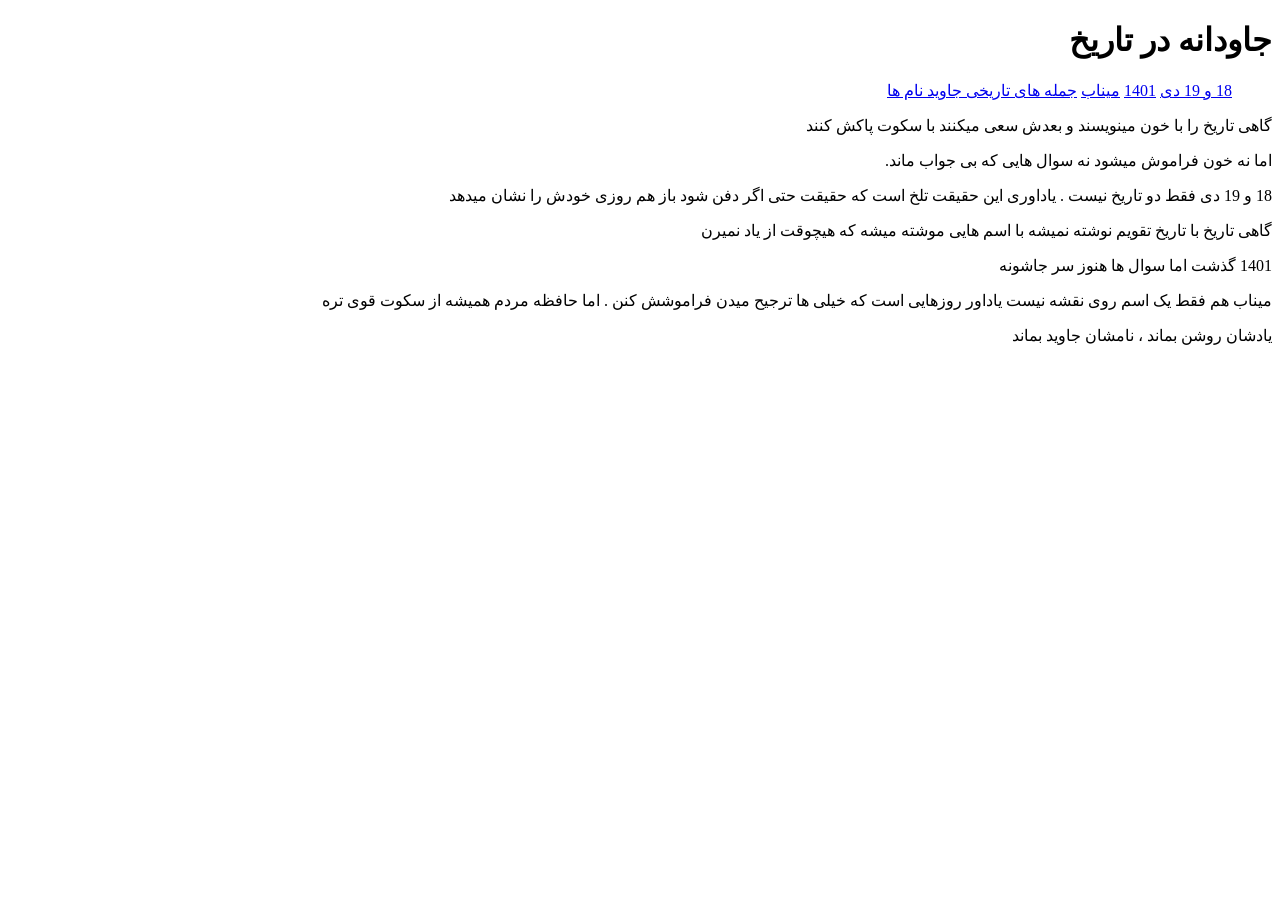
==== index.html @ 878dd84b "Add files via upload" ====
<!DOCTYPE html>
<html lang="en">
<head>
    <meta charset="UTF-8">
    <meta name="viewport" content="width=device-width, initial-scale=1.0">
    <title>Document</title>
    <link rel="stylesheet" href="index.css">
</head>
<body dir="rtl">
 <header>
   <div class="logo">
    <h1>جاودانه در تاریخ</h1>
   </div>
    <div class="navbar">
             <ul>
                <a href="form1.html">18 و 19 دی</a>
                <a href="form2.html">1401</a>
                <a href="form3.html">میناب</a>
                <a href="form4.html">جمله های تاریخی جاوید نام ها</a>

            </ul>
    </div>
 </header>
    <div class="main-part">
        <div class="sadra">
        <p>
            گاهی تاریخ را با خون مینویسند و بعدش سعی میکنند با سکوت پاکش کنند
        </p>
        <p>
            اما نه خون فراموش میشود نه سوال هایی که بی جواب ماند. 
        </p>
        <p>
            18 و 19 دی فقط دو تاریخ نیست . یاداوری این حقیقت تلخ است که حقیقت حتی اگر دفن شود باز هم روزی خودش را نشان میدهد
        </p>
        </div>
        <div class="sadra">
            <p>
                گاهی تاریخ با تاریخ تقویم نوشته نمیشه با اسم هایی موشته میشه که هیچوقت از یاد نمیرن
            </p>
            <p>
                1401 گذشت اما سوال ها هنوز سر جاشونه
            </p>
            <p>
                میناب هم فقط یک اسم روی نقشه نیست یاداور روزهایی است که خیلی ها ترجیح میدن فراموشش کنن . اما حافظه مردم همیشه از سکوت قوی تره
            </p>
        </div>
    </div>
    <footer>
        یادشان روشن بماند ، نامشان جاوید بماند
    </footer>
</body>
</html>
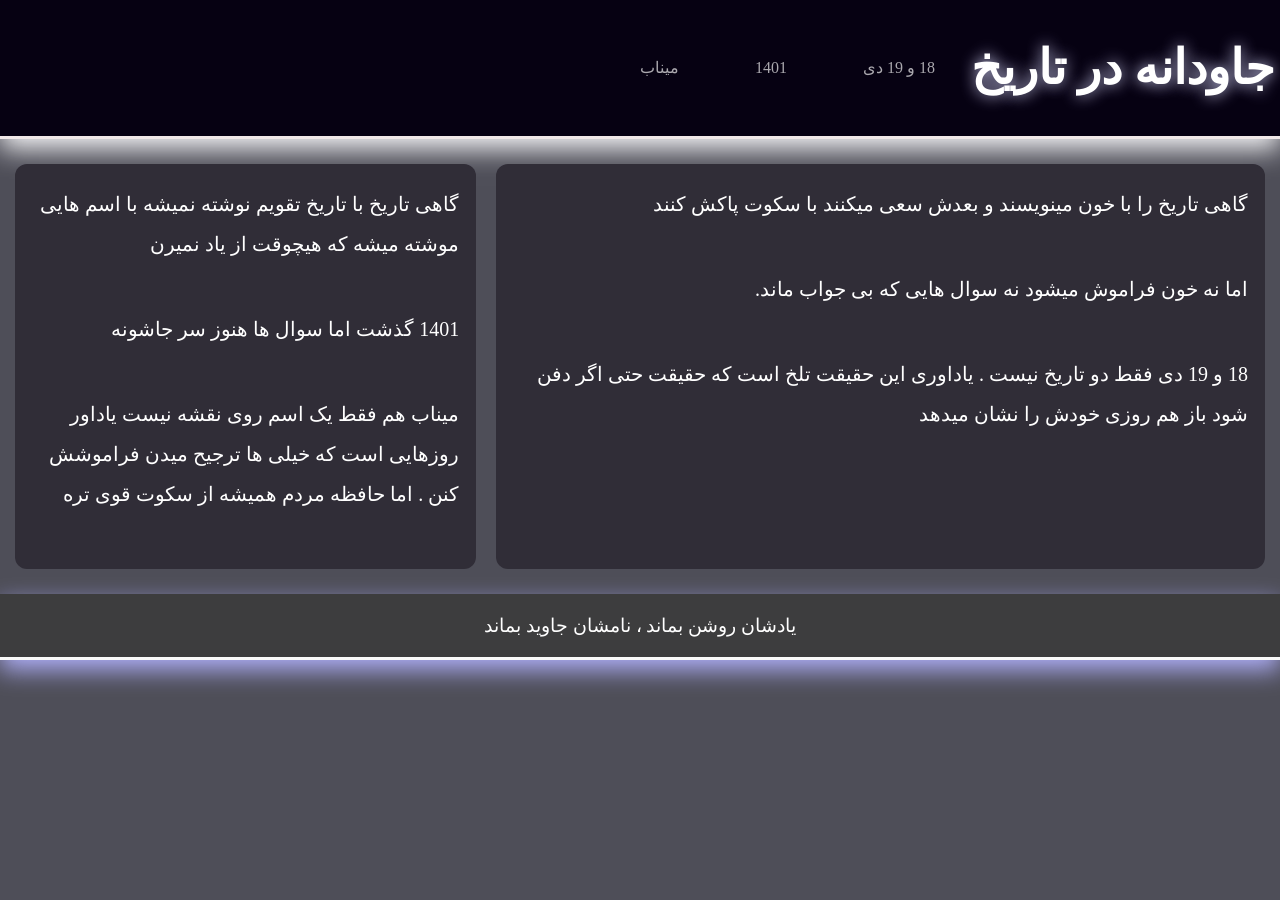
==== commit b5d38d82: "Update index.html" ====
--- a/index.html
+++ b/index.html
@@ -16,8 +16,6 @@
                 <a href="form1.html">18 و 19 دی</a>
                 <a href="form2.html">1401</a>
                 <a href="form3.html">میناب</a>
-                <a href="form4.html">جمله های تاریخی جاوید نام ها</a>
-
             </ul>
     </div>
  </header>
--- a/index.css
+++ b/index.css
@@ -0,0 +1,82 @@
+*{
+    padding: 0;
+    margin: 0;
+    box-sizing: border-box;
+    font-family: 'tahoma';
+}
+body{
+    background-color:rgb(78, 78, 88) ;
+    color: white;
+    display: flex;
+    flex-direction: column;
+    min-height: 100vh;
+}
+header{
+    background-color:#060112 ;
+    padding: 20px 5px;
+    text-align: center;
+    line-height: 2;
+    border-bottom: 3px solid rgb(240, 232, 232);
+    box-shadow: 0 10px 25px rgb(246, 246, 248);
+    display: flex;
+    align-items: center;
+}
+header .logo{
+    font-size: 1.5rem;
+    color: white;
+    font-weight: 600;
+    text-shadow: 0 0 15px rgb(199, 199, 234);
+}
+header .navbar ul a{
+    text-decoration: none;
+    color: rgba(255, 255, 255, 0.66);
+    margin: 0 20px;
+    border: 1px solid rgba(117, 16, 212, 0);
+    border-radius: 15px;
+    transition: all 0.4s;
+    padding: 3px 15px;
+}
+header .navbar ul a:hover{
+    box-shadow: 0 0 20px rgb(197, 197, 229);
+    background-color: rgba(191,179,255,0.159);
+    color: white;
+    border: 1px solid rgba(0,0,255,0.705);
+}
+.main-part{
+    display: grid;
+    grid-template-columns: 2.5fr 1.5fr;
+    width: 100%;
+    gap: 20px;
+    padding: 25px 15px;
+    align-items: stretch;
+}
+.main-part .sadra{
+    background-color: #302d37;
+    padding: 15px 10px;
+    border: 1px solid rgba(0,0,0,0,0.593);
+    border-radius: 12px;
+    box-shadow: 0 0 15px rgba(0,0,0,0,0.192);
+}
+.main-part .sadra p{
+    line-height: 2;
+    margin-bottom: 35px;
+    font-size: 20px;
+    padding: 5px 7px;
+    transition: all 0.4s;
+}
+.main-part .aside{
+     background-color: #15004d;
+    padding: 20px 20px;
+    border: 1px solid rgba(0,0,0,0.593);
+    border-radius: 12px;
+    box-shadow: 0 0 15px rgba(0,0,0,0.192);
+}
+footer{
+   background-color:#3d3d3e ;
+    padding: 20px 5px;
+    text-align: center;
+      border-bottom: 3px solid rgb(250, 250, 250);
+    box-shadow: 0 10px 25px rgb(175, 175, 249);
+    color: white;
+    font-size: 1.2rem;
+}
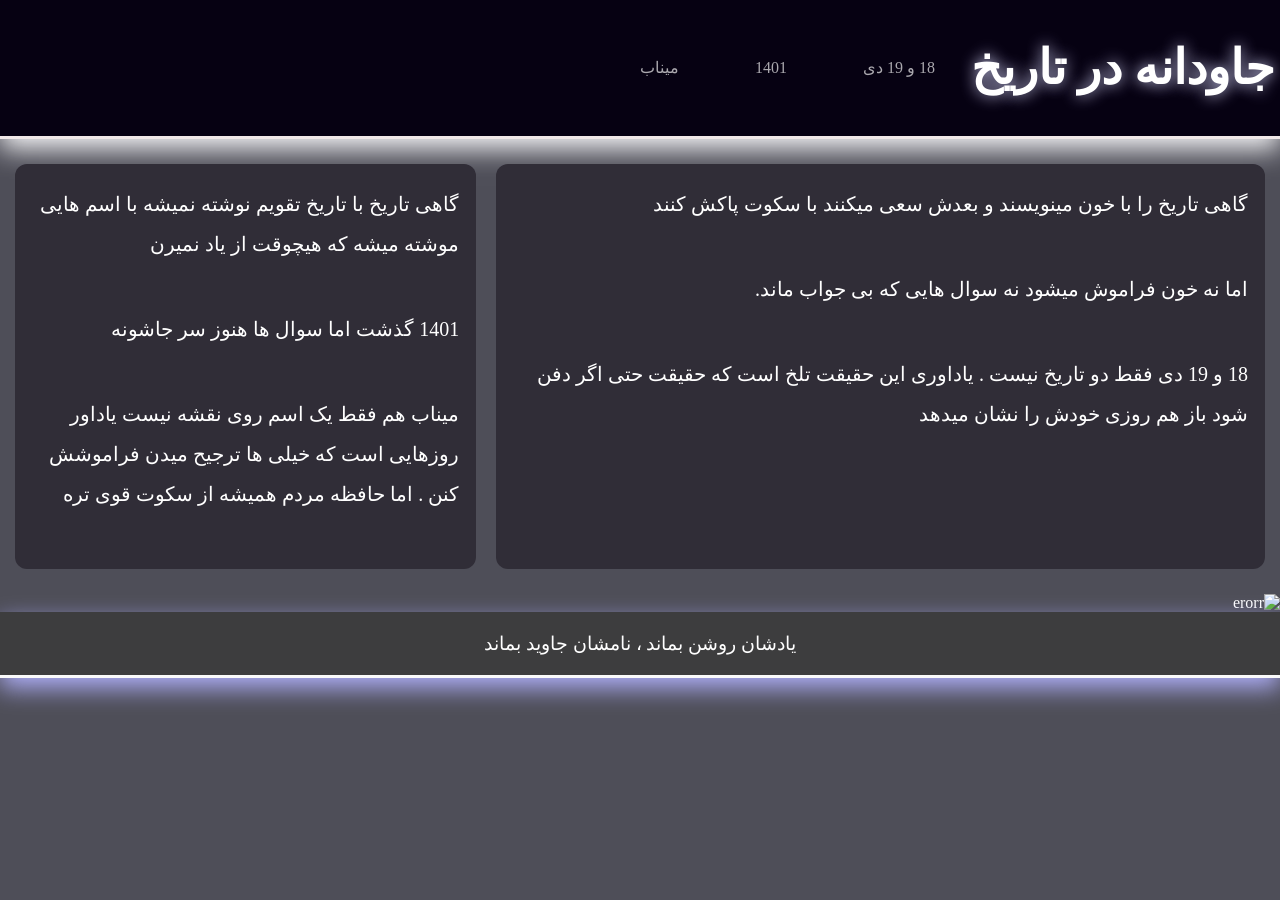
==== commit 9c11da7b: "Update index.html" ====
--- a/index.html
+++ b/index.html
@@ -3,7 +3,7 @@
 <head>
     <meta charset="UTF-8">
     <meta name="viewport" content="width=device-width, initial-scale=1.0">
-    <title>Document</title>
+    <title>javid-nam</title>
     <link rel="stylesheet" href="index.css">
 </head>
 <body dir="rtl">
@@ -43,6 +43,7 @@
             </p>
         </div>
     </div>
+    <img src="https://encrypted-tbn0.gstatic.com/images?q=tbn:ANd9GcTsnRBfv33hhIeatNbqGuxik8tnKMQroJx3dWgDlGY96Woj9JIeB0n5V68s&s=10" alt="erorr">
     <footer>
         یادشان روشن بماند ، نامشان جاوید بماند
     </footer>
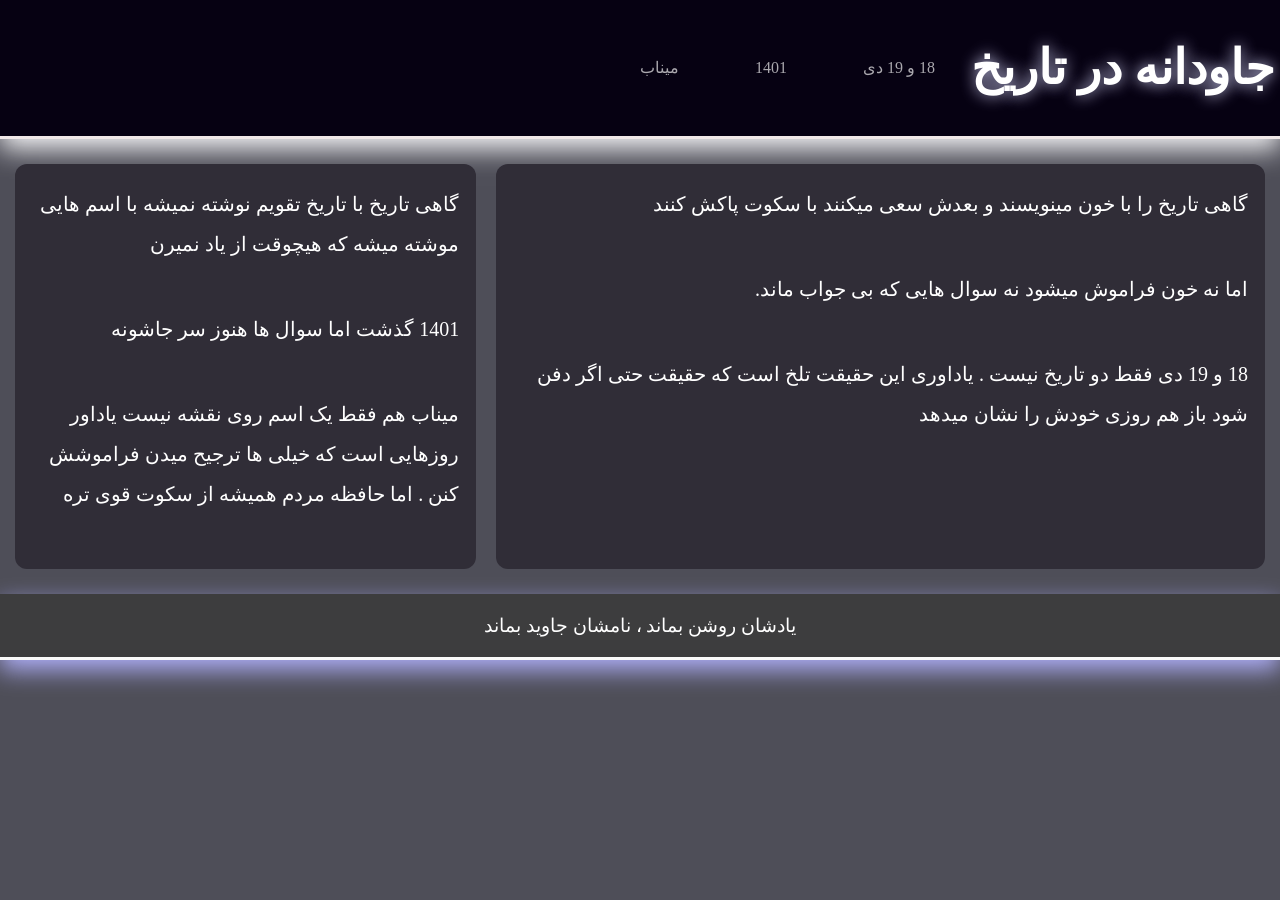
==== commit 65a18b0c: "Update index.html" ====
--- a/index.html
+++ b/index.html
@@ -43,7 +43,6 @@
             </p>
         </div>
     </div>
-    <img src="https://encrypted-tbn0.gstatic.com/images?q=tbn:ANd9GcTsnRBfv33hhIeatNbqGuxik8tnKMQroJx3dWgDlGY96Woj9JIeB0n5V68s&s=10" alt="erorr">
     <footer>
         یادشان روشن بماند ، نامشان جاوید بماند
     </footer>
--- a/index.css
+++ b/index.css
@@ -79,4 +79,19 @@
     box-shadow: 0 10px 25px rgb(175, 175, 249);
     color: white;
     font-size: 1.2rem;
+}
+.image{
+    padding: 20px 10px;
+}
+.image{
+    width: 250px;
+    border-radius: 30px;
+    margin: 20px auto;
+    display: block;
+    box-shadow: 0 0 20px rgb(95, 95, 95);
+    transition: all 0.4s;
+}
+.image:hover{
+    transform: scale(1.04);
+    box-shadow: 0 0 20px rgb(254, 254, 255);
 }
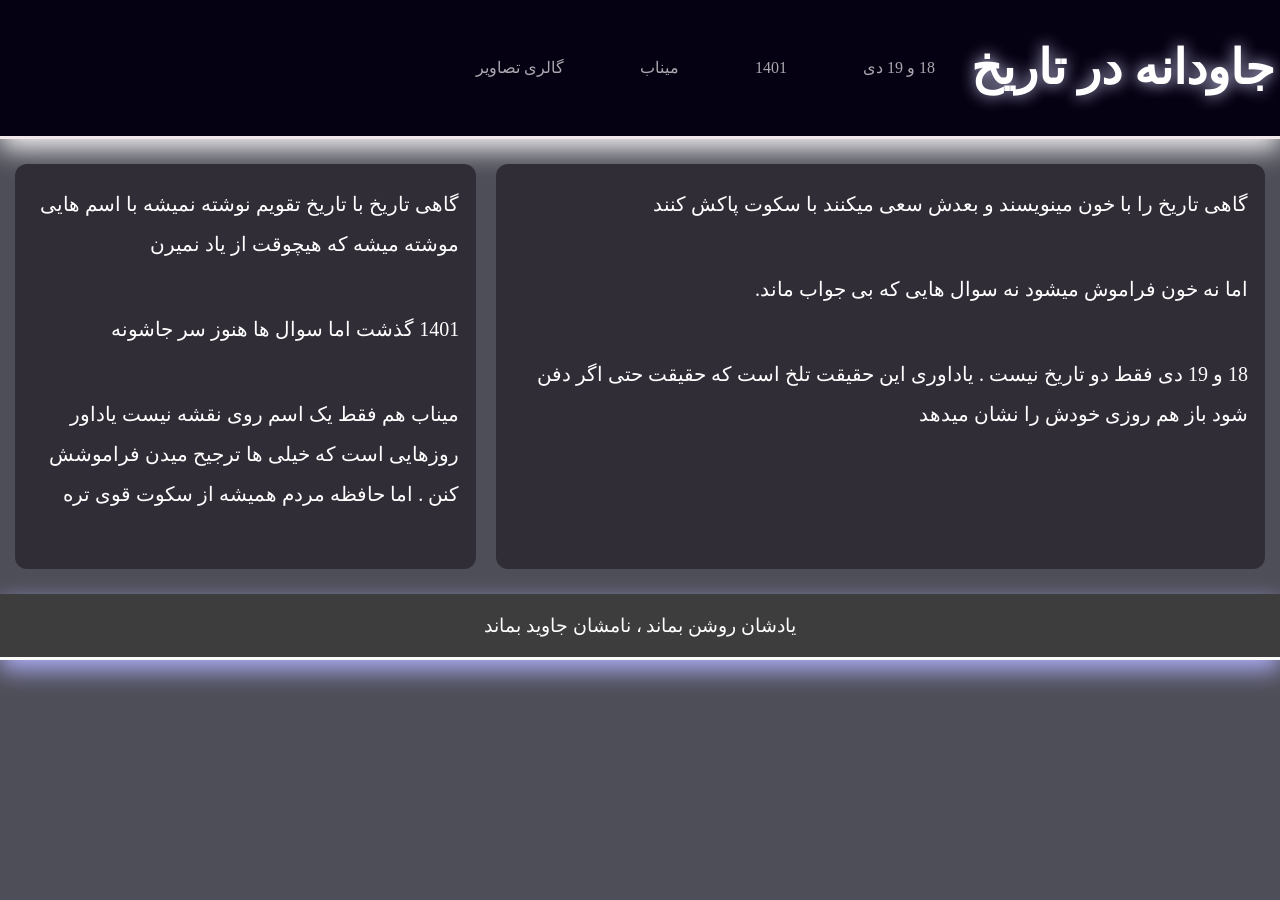
==== commit 955a2906: "Update index.html" ====
--- a/index.html
+++ b/index.html
@@ -16,6 +16,7 @@
                 <a href="form1.html">18 و 19 دی</a>
                 <a href="form2.html">1401</a>
                 <a href="form3.html">میناب</a>
+                <a href="form4.html">گالری تصاویر</a>
             </ul>
     </div>
  </header>
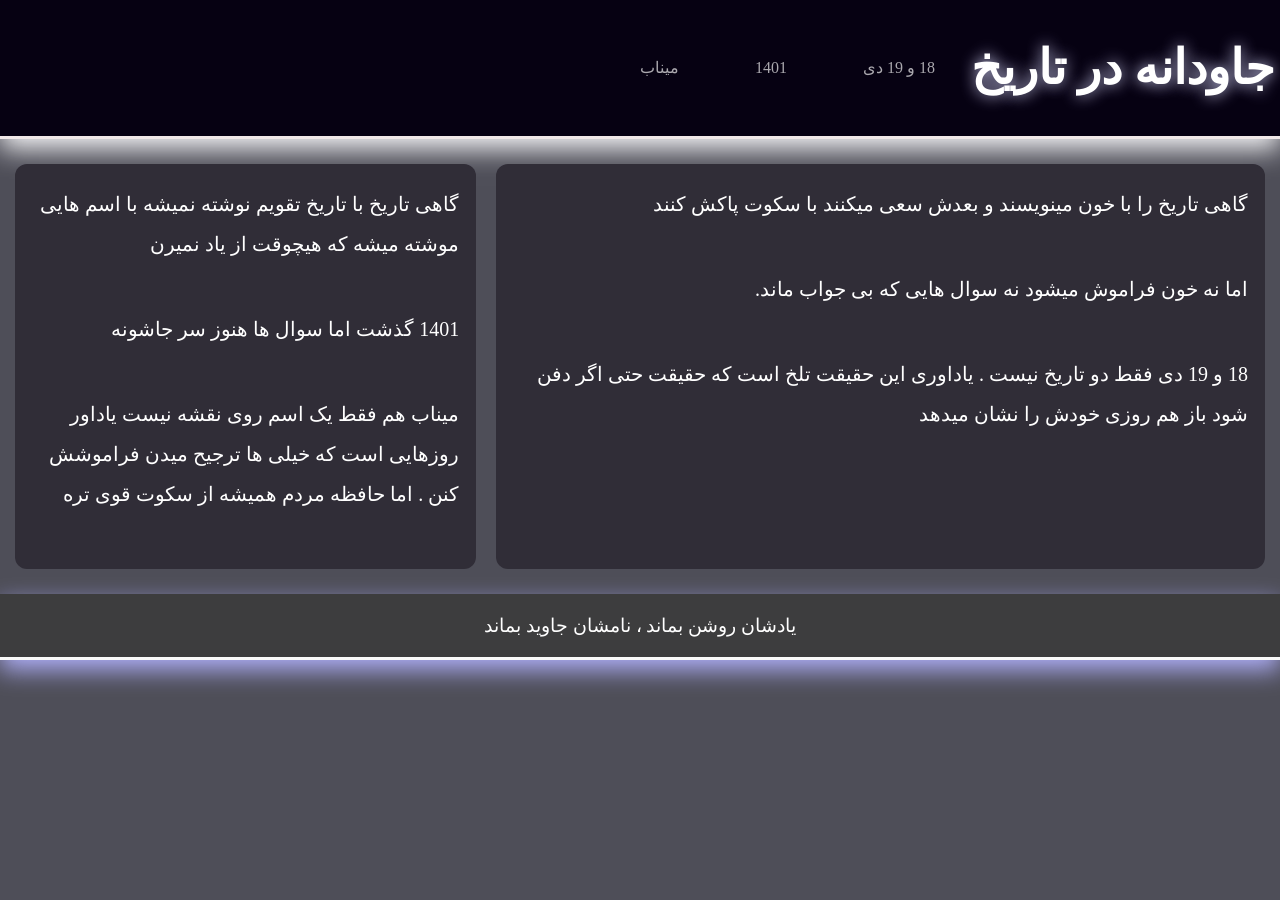
==== commit 53f936d5: "Update index.html" ====
--- a/index.html
+++ b/index.html
@@ -16,7 +16,6 @@
                 <a href="form1.html">18 و 19 دی</a>
                 <a href="form2.html">1401</a>
                 <a href="form3.html">میناب</a>
-                <a href="form4.html">گالری تصاویر</a>
             </ul>
     </div>
  </header>
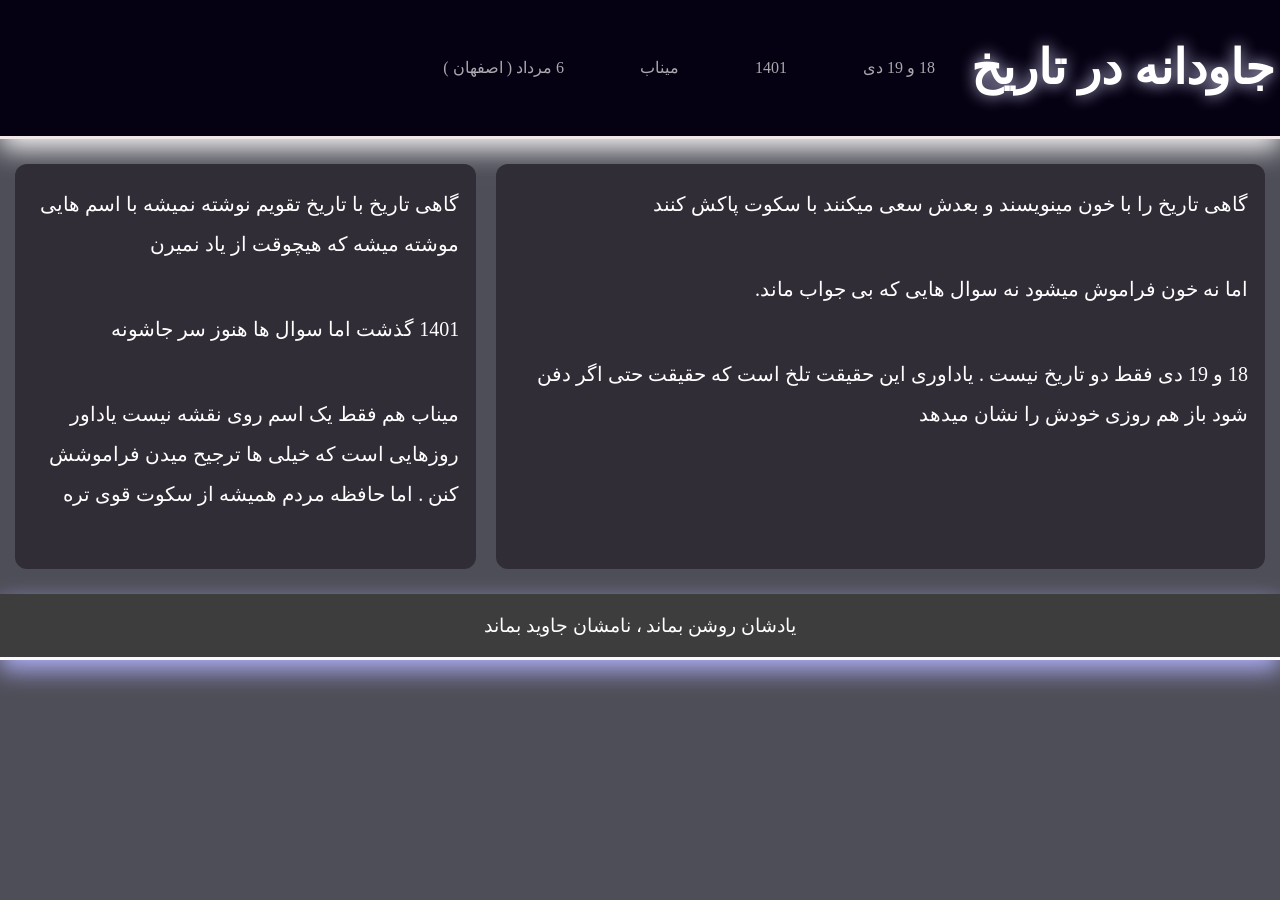
==== commit 931bc0ab: "Update index.html" ====
--- a/index.html
+++ b/index.html
@@ -16,6 +16,7 @@
                 <a href="form1.html">18 و 19 دی</a>
                 <a href="form2.html">1401</a>
                 <a href="form3.html">میناب</a>
+                <a href="form4.html">6 مرداد ( اصفهان )</a>
             </ul>
     </div>
  </header>
